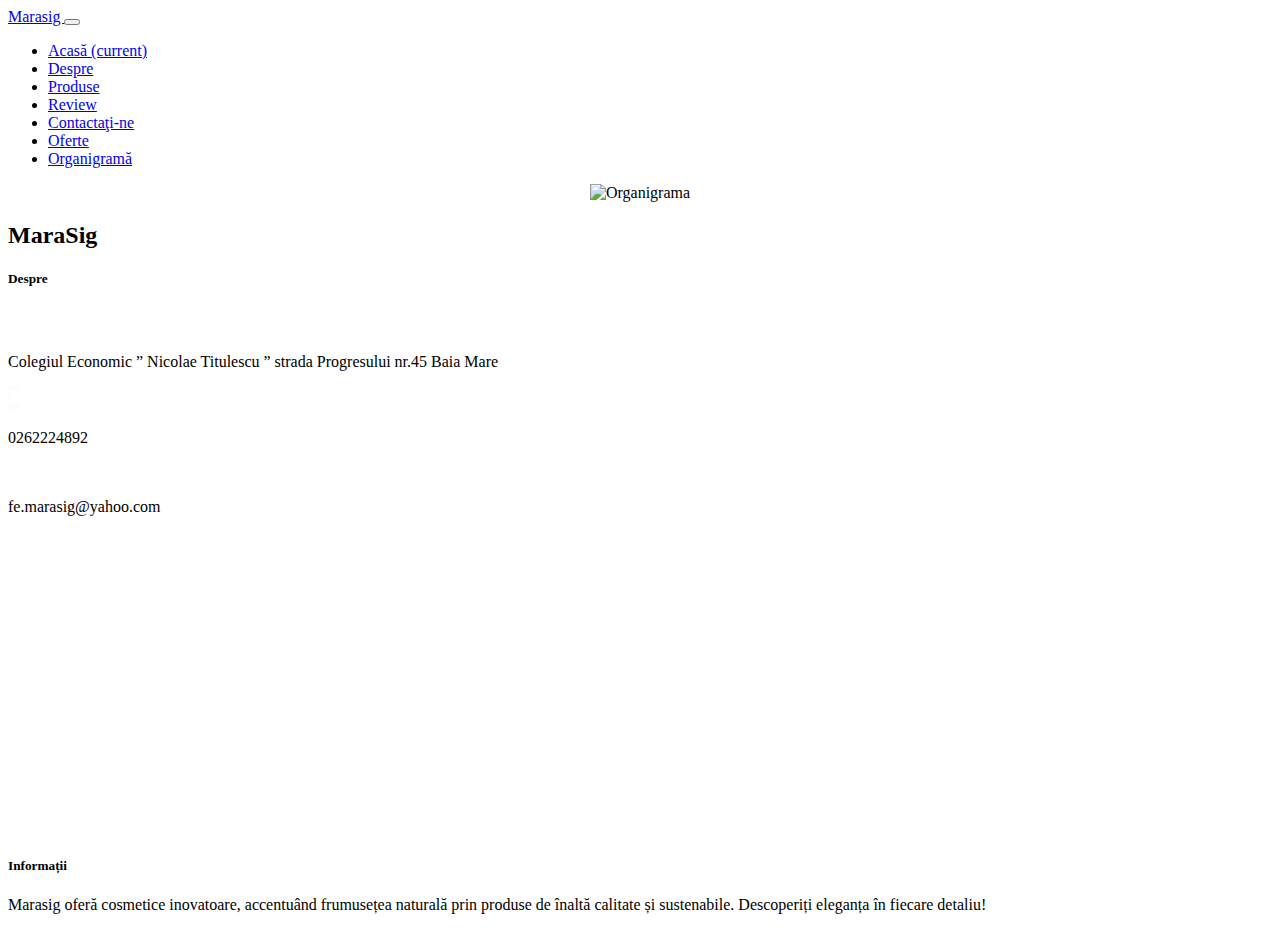
==== organigrama.html @ 8fb75a78 "Update organigrama.html" ====
<!DOCTYPE html>
<html lang="ro">

<head>
  <meta charset="utf-8" />
  <meta http-equiv="X-UA-Compatible" content="IE=edge" />
  <meta name="viewport" content="width=device-width, initial-scale=1, shrink-to-fit=no" />

  <title>MaraSig</title>

  <link rel="icon" href="images/fevicon/fevicon.png" type="image/gif">
  <meta name="keywords" content="" />
  <meta name="description" content="" />
  <meta name="author" content="" />

  <link rel="stylesheet" type="text/css" href="css/bootstrap.css" />
  <link href="https://fonts.googleapis.com/css2?family=Roboto:wght@400;500;700;900&display=swap" rel="stylesheet">
  <link href="css/font-awesome.min.css" rel="stylesheet" />
  <link href="css/style.css" rel="stylesheet" />
  <link href="css/responsive.css" rel="stylesheet" />


  
</head>




<body class="sub_page">

  <div class="hero_area">
    <header class="header_section">
      <div class="container-fluid">
        <nav class="navbar navbar-expand-lg custom_nav-container">
          <a class="navbar-brand" href="index.html">
            <span>
              Marasig
            </span>
          </a>

          <button class="navbar-toggler" type="button" data-toggle="collapse" data-target="#navbarSupportedContent"
            aria-controls="navbarSupportedContent" aria-expanded="false" aria-label="Toggle navigation">
            <span class=""> </span>
          </button>

          <div class="collapse navbar-collapse" id="navbarSupportedContent">
            <ul class="navbar-nav  ">
              <li class="nav-item ">
                <a class="nav-link" href="index.html">Acasă <span class="sr-only">(current)</span></a>
              </li>
              <li class="nav-item">
                <a class="nav-link" href="about.html">Despre</a>
              </li>
              <li class="nav-item">
                <a class="nav-link" href="product.html">Produse</a>
              </li>
              <li class="nav-item">
                <a class="nav-link" href="testimonial.html">Review</a>
              </li>
              <li class="nav-item">
                <a class="nav-link" href="contact.html">Contactaţi-ne</a>
              </li>
              <li class="nav-item">
                <a class="nav-link" href="oferte.html">Oferte</a>
              </li>
              <li class="nav-item active">
                <a class="nav-link" href="organigrama.html">Organigramă</a>
              </li>
            </ul>
            </div>
          </div>
        </nav>
      </div>
    </header>
  </div>

  <!-- Imaginea pentru organigramă -->
  <div align="center">
    <img src="images%202/organigrama.png" alt="Organigrama">
  </div>

<!-- info section -->
<section class="info_section layout_padding2 text-center">
    <div class="container">
      <div class="info_logo">
        <h2>
          MaraSig
        </h2>
      </div>
      <div class="row">
  
        <div class="col-md-3 mx-auto">
          <div class="info_contact">
            <h5>
              Despre 
            </h5>
            <div>
              <div class="img-box">
                <img src="images/location-white.png" width="18px">
              </div>
              <p>
                Colegiul Economic ” Nicolae Titulescu ” strada Progresului nr.45 Baia Mare
              </p>
            </div>
            <div>
              <div class="img-box">
                <img src="images/telephone-white.png" width="12px">
              </div>
              <p>
                0262224892
              </p>
            </div>
            <div>
              <div class="img-box">
                <img src="images/envelope-white.png" width="18px">
              </div>
              <p>
                fe.marasig@yahoo.com
              </p>
            </div>
          </div>
        </div>
        <p>
            <iframe src="https://www.google.com/maps/embed?pb=!1m18!1m12!1m3!1d1900.4439765442744!2d23.572555132898383!3d47.652685627106095!2m3!1f0!2f0!3f0!3m2!1i1024!2i768!4f13.1!3m3!1m2!1s0x4737dd5c61335df1%3A0x45c81cf2012f2e85!2sColegiul%20Economic%20%22Nicolae%20Titulescu%22%20Baia%20Mare!5e0!3m2!1sro!2sro!4v1700855661395!5m2!1sro!2sro" width="400" height="300" style="border:0;" allowfullscreen="" loading="lazy" referrerpolicy="no-referrer-when-downgrade"></iframe>
        </p>
        <div class="col-md-3 mx-auto">
          <div class="info_info">
            <h5>
              Informații
            </h5>
            <p>
              Marasig oferă cosmetice inovatoare, accentuând frumusețea naturală prin produse de înaltă calitate și sustenabile. Descoperiți eleganța în fiecare detaliu!
            </p>
          </div>
        </div>
      </div>
    </div>
  </section>
  <!-- end info_section -->
    <!-- jQery -->
    <script type="text/javascript" src="js/jquery-3.4.1.min.js"></script>
    <!-- popper js -->
    <script src="https://cdn.jsdelivr.net/npm/popper.js@1.16.0/dist/umd/popper.min.js" integrity="sha384-Q6E9RHvbIyZFJoft+2mJbHaEWldlvI9IOYy5n3zV9zzTtmI3UksdQRVvoxMfooAo" crossorigin="anonymous">
    </script>
    <!-- bootstrap js -->
    <script type="text/javascript" src="js/bootstrap.js"></script>
    <!-- custom js -->
    <script type="text/javascript" src="js/custom.js"></script>
  
  </body>
  
  </html>
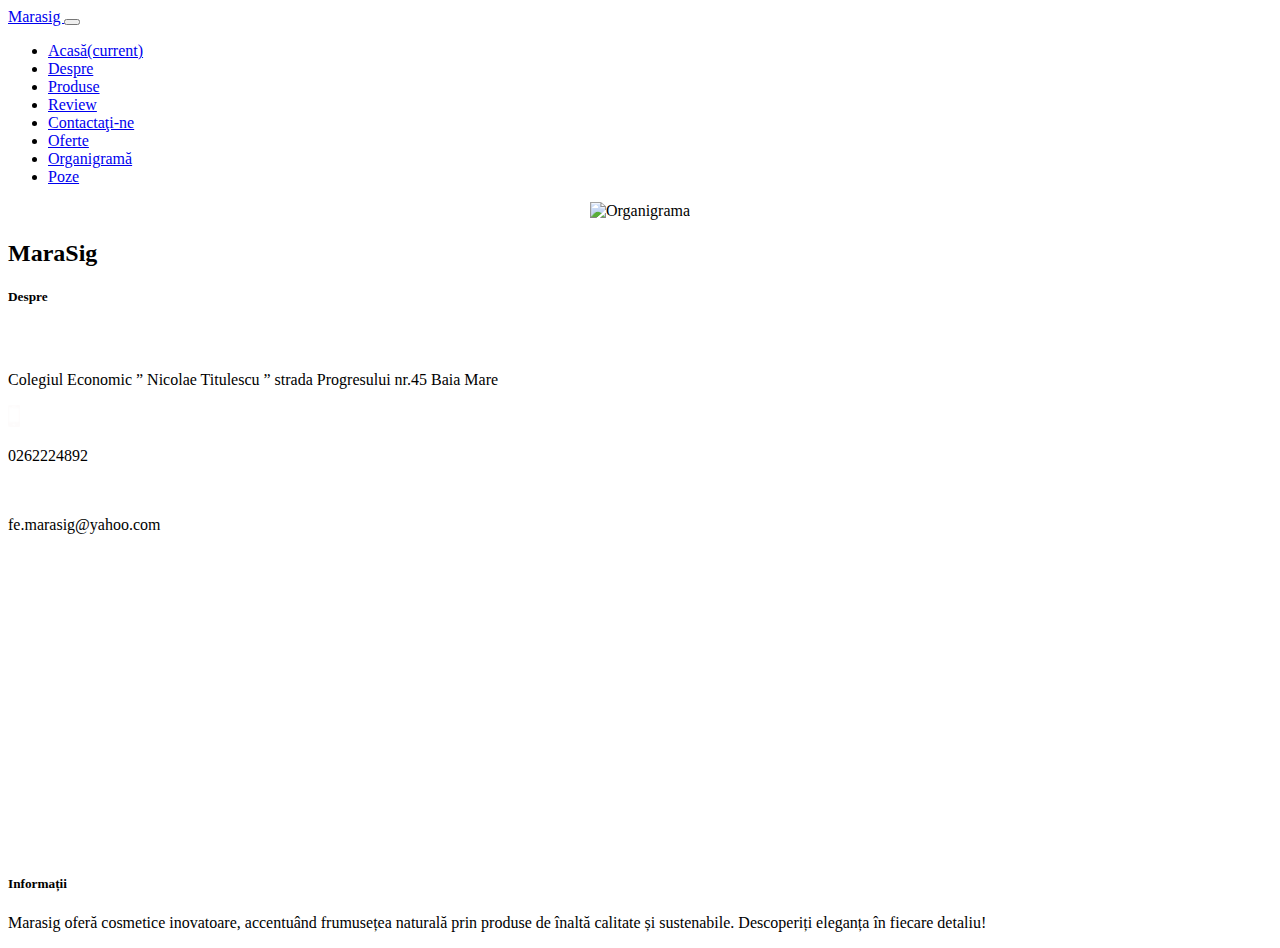
==== commit d85cd27d: "Add files via upload" ====
--- a/organigrama.html
+++ b/organigrama.html
@@ -46,9 +46,9 @@
           <div class="collapse navbar-collapse" id="navbarSupportedContent">
             <ul class="navbar-nav  ">
               <li class="nav-item ">
-                <a class="nav-link" href="index.html">Acasă <span class="sr-only">(current)</span></a>
+                <a class="nav-link" href="index.html">Acasă<span class="sr-only">(current)</span></a>
               </li>
-              <li class="nav-item">
+              <li class="nav-item active">
                 <a class="nav-link" href="about.html">Despre</a>
               </li>
               <li class="nav-item">
@@ -63,8 +63,11 @@
               <li class="nav-item">
                 <a class="nav-link" href="oferte.html">Oferte</a>
               </li>
-              <li class="nav-item active">
+              <li class="nav-item  active">
                 <a class="nav-link" href="organigrama.html">Organigramă</a>
+              </li>
+			  <li class="nav-item">
+                <a class="nav-link" href="poze.html">Poze</a>
               </li>
             </ul>
             </div>
